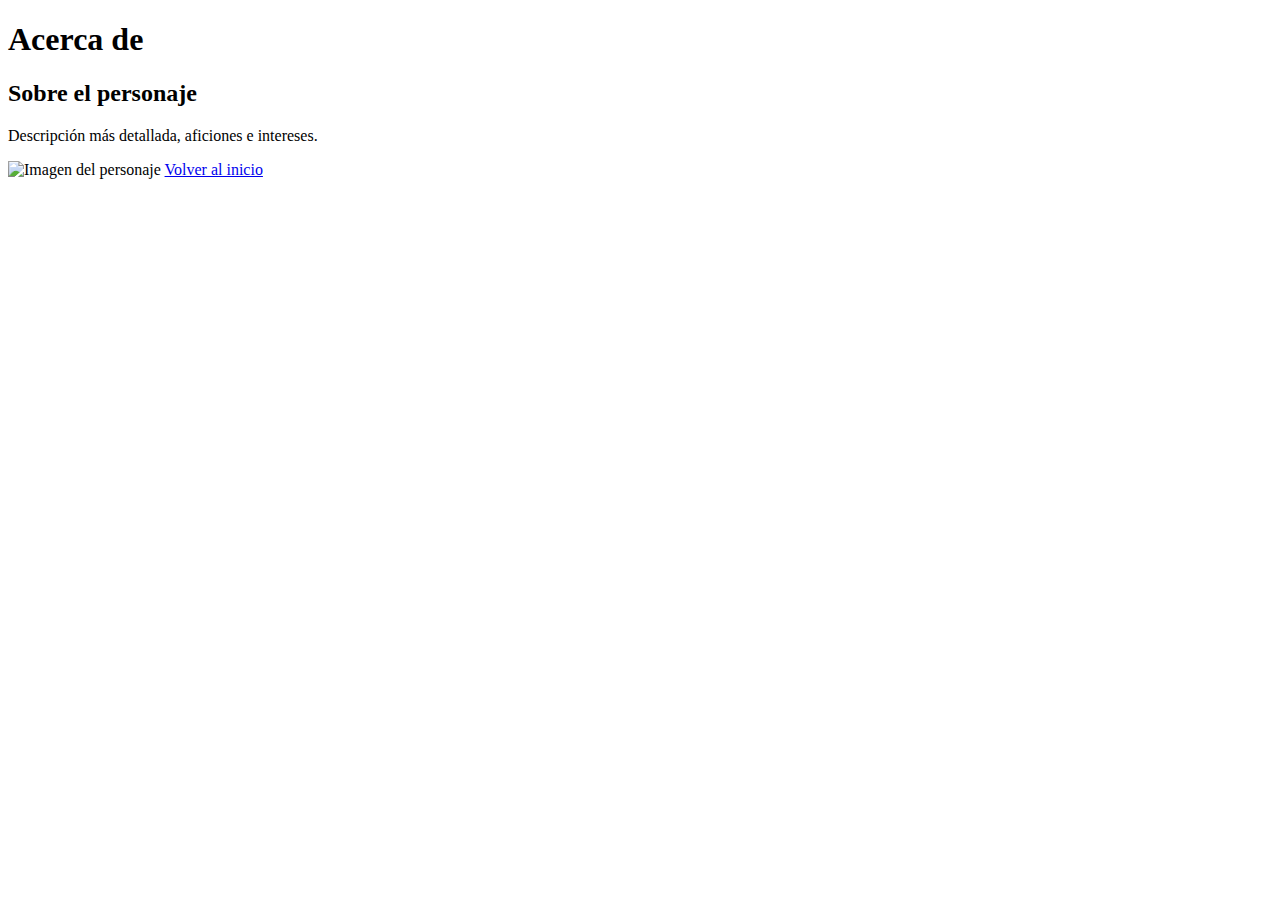
==== P1/about.html @ c3d60617 "Add files via upload" ====
<!DOCTYPE html>
<html lang="es">
<head>
    <meta charset="UTF-8">
    <meta name="viewport" content="width=device-width, initial-scale=1.0">
    <title>Acerca de</title>
    <link rel="stylesheet" href="styles.css">
</head>
<body>
    <div class="container">
        <div class="header">
            <h1>Acerca de</h1>
        </div>
        <div class="section">
            <h2>Sobre el personaje</h2>
            <p>Descripción más detallada, aficiones e intereses.</p>
        </div>
        <img src="imagen3.jpg" alt="Imagen del personaje">
        <a href="index.html" class="button">Volver al inicio</a>
    </div>
</body>
</html>
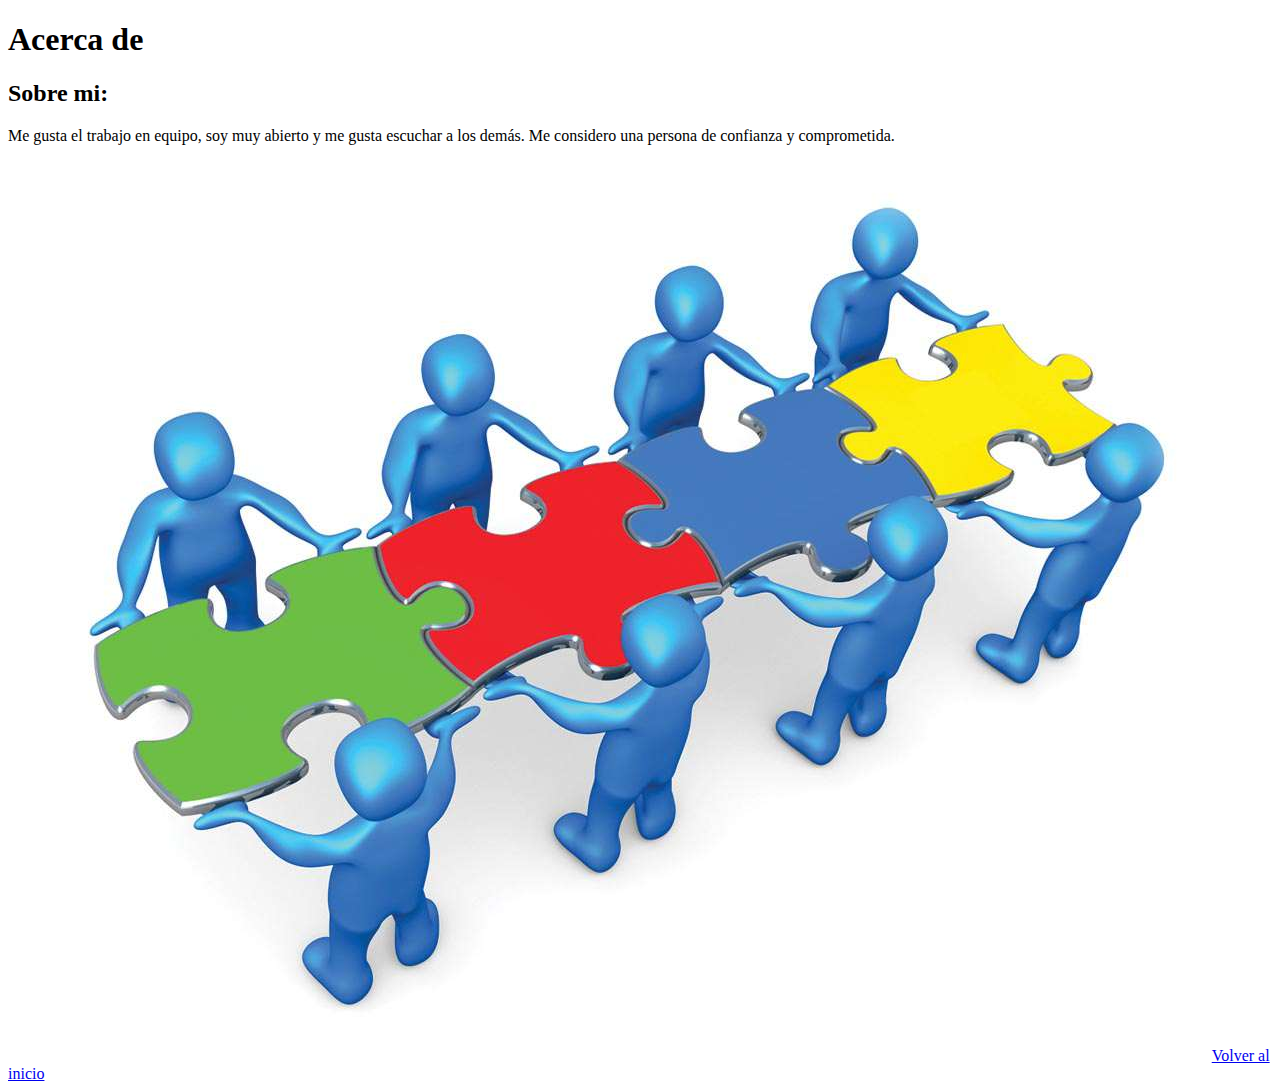
==== commit 54f3e9ff: "Add files via upload" ====
--- a/P1/about.html
+++ b/P1/about.html
@@ -12,10 +12,10 @@
             <h1>Acerca de</h1>
         </div>
         <div class="section">
-            <h2>Sobre el personaje</h2>
-            <p>Descripción más detallada, aficiones e intereses.</p>
+            <h2>Sobre mi:</h2>
+            <p>Me gusta el trabajo en equipo, soy muy abierto y me gusta escuchar a los demás. Me considero una persona de confianza y comprometida.</p>
         </div>
-        <img src="imagen3.jpg" alt="Imagen del personaje">
+        <img src="equipo.jpg" alt="Habilidades">
         <a href="index.html" class="button">Volver al inicio</a>
     </div>
 </body>
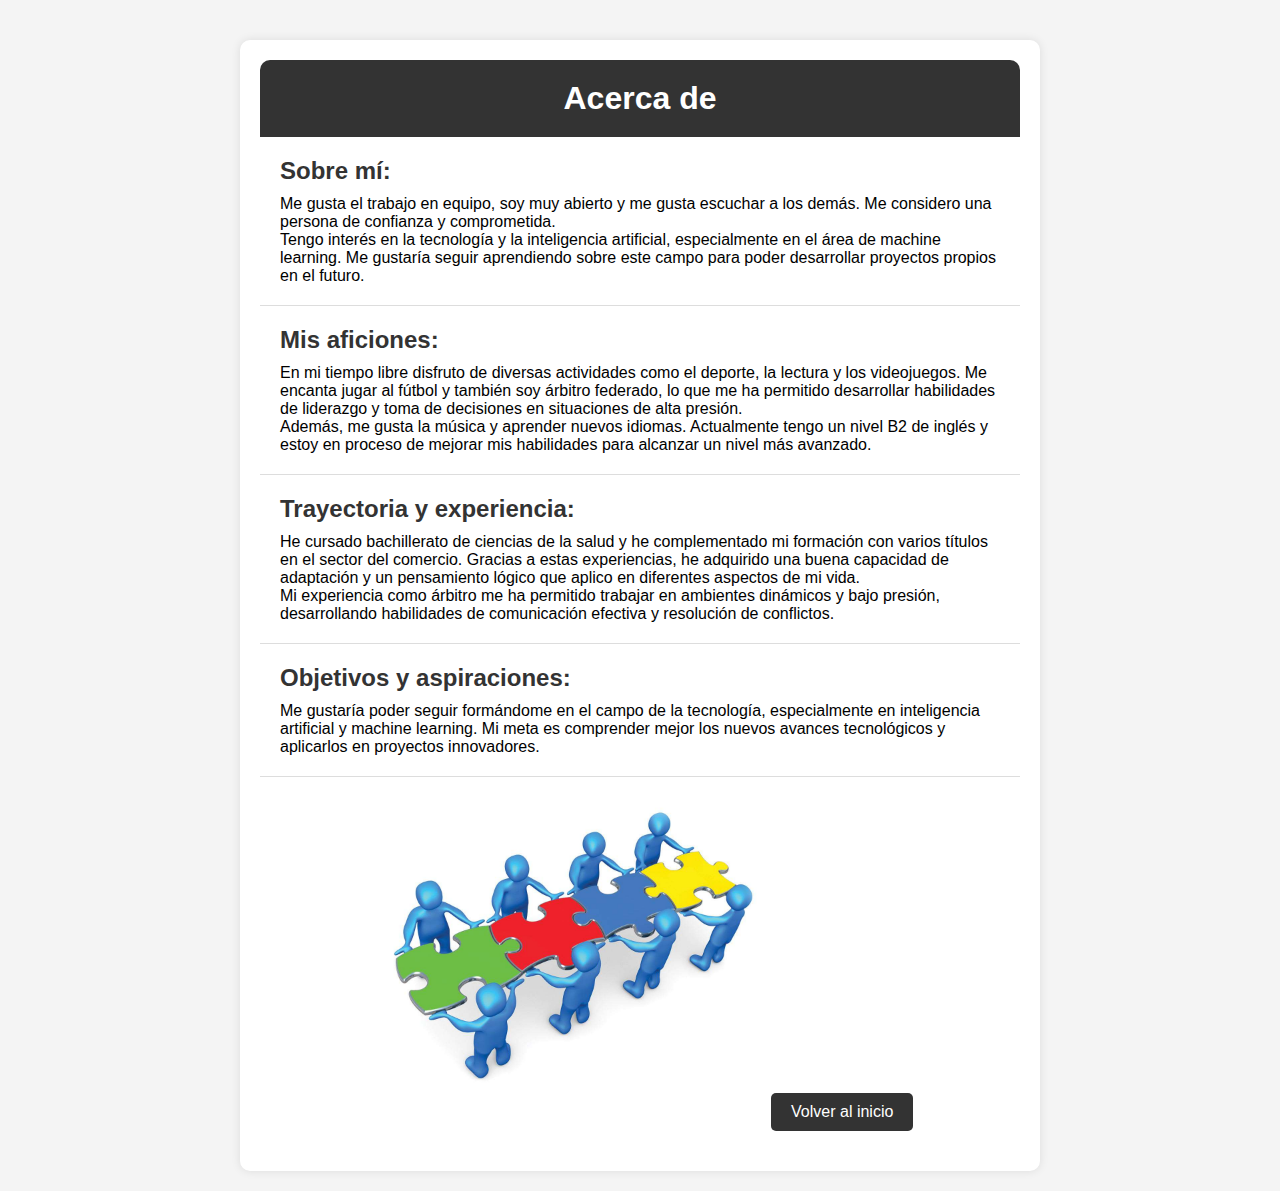
==== commit 853c0841: "Añadido desde vncweb" ====
--- a/P1/about.html
+++ b/P1/about.html
@@ -4,7 +4,7 @@
     <meta charset="UTF-8">
     <meta name="viewport" content="width=device-width, initial-scale=1.0">
     <title>Acerca de</title>
-    <link rel="stylesheet" href="styles.css">
+    <link rel="stylesheet" href="style.css">
 </head>
 <body>
     <div class="container">
@@ -12,11 +12,26 @@
             <h1>Acerca de</h1>
         </div>
         <div class="section">
-            <h2>Sobre mi:</h2>
+            <h2>Sobre mí:</h2>
             <p>Me gusta el trabajo en equipo, soy muy abierto y me gusta escuchar a los demás. Me considero una persona de confianza y comprometida.</p>
+            <p>Tengo interés en la tecnología y la inteligencia artificial, especialmente en el área de machine learning. Me gustaría seguir aprendiendo sobre este campo para poder desarrollar proyectos propios en el futuro.</p>
         </div>
-        <img src="equipo.jpg" alt="Habilidades">
+        <div class="section">
+            <h2>Mis aficiones:</h2>
+            <p>En mi tiempo libre disfruto de diversas actividades como el deporte, la lectura y los videojuegos. Me encanta jugar al fútbol y también soy árbitro federado, lo que me ha permitido desarrollar habilidades de liderazgo y toma de decisiones en situaciones de alta presión.</p>
+            <p>Además, me gusta la música y aprender nuevos idiomas. Actualmente tengo un nivel B2 de inglés y estoy en proceso de mejorar mis habilidades para alcanzar un nivel más avanzado.</p>
+        </div>
+        <div class="section">
+            <h2>Trayectoria y experiencia:</h2>
+            <p>He cursado bachillerato de ciencias de la salud y he complementado mi formación con varios títulos en el sector del comercio. Gracias a estas experiencias, he adquirido una buena capacidad de adaptación y un pensamiento lógico que aplico en diferentes aspectos de mi vida.</p>
+            <p>Mi experiencia como árbitro me ha permitido trabajar en ambientes dinámicos y bajo presión, desarrollando habilidades de comunicación efectiva y resolución de conflictos.</p>
+        </div>
+        <div class="section">
+            <h2>Objetivos y aspiraciones:</h2>
+            <p>Me gustaría poder seguir formándome en el campo de la tecnología, especialmente en inteligencia artificial y machine learning. Mi meta es comprender mejor los nuevos avances tecnológicos y aplicarlos en proyectos innovadores.</p>
+        </div>
+        <img src="equipo.jpg" alt="Habilidades" class="about-pic">
         <a href="index.html" class="button">Volver al inicio</a>
     </div>
 </body>
-</html>
+</html>--- a/P1/style.css
+++ b/P1/style.css
@@ -0,0 +1,117 @@
+/* Reset de estilos */
+* {
+    box-sizing: border-box;
+    margin: 0;
+    padding: 0;
+    font-family: Arial, sans-serif;
+}
+
+/* Estilos generales del cuerpo */
+body {
+    background-color: #f4f4f4;
+    text-align: center;
+    padding: 20px;
+}
+
+/* Contenedor principal */
+.container {
+    width: 80%;
+    max-width: 800px;
+    margin: auto;
+    padding: 20px;
+    background: white;
+    box-shadow: 0 0 10px rgba(0, 0, 0, 0.1);
+    border-radius: 10px;
+    margin-top: 20px;
+}
+
+/* Encabezado */
+.header {
+    background-color: #333;
+    color: white;
+    padding: 20px;
+    text-align: center;
+    border-radius: 10px 10px 0 0;
+}
+
+/* Imagen de perfil ajustada para CV */
+.profile-pic {
+    width: 150px;
+    height: 150px;
+    border-radius: 50%;
+    margin: 10px 0;
+    object-fit: cover;
+    border: 4px solid white;
+}
+
+/* Imágenes */
+.experience-pic, .about-pic {
+    width: 100%;
+    max-width: 400px;
+    height: auto;
+    border-radius: 10px;
+    margin: 20px 0;
+}
+
+/* Secciones */
+.section {
+    padding: 20px;
+    text-align: left;
+    border-bottom: 1px solid #ddd;
+}
+
+.section:last-child {
+    border-bottom: none;
+}
+
+.section h2 {
+    color: #333;
+    margin-bottom: 10px;
+}
+
+/* Botones */
+.button {
+    display: inline-block;
+    margin: 20px 0;
+    padding: 10px 20px;
+    background: #333;
+    color: white;
+    text-decoration: none;
+    border-radius: 5px;
+    transition: background 0.3s;
+}
+
+.button:hover {
+    background: #555;
+}
+
+/* Pie de página */
+.footer {
+    text-align: center;
+    padding: 15px;
+    background: #333;
+    color: white;
+    border-radius: 0 0 10px 10px;
+    margin-top: 10px;
+}
+
+/* Diseño responsive */
+@media screen and (max-width: 600px) {
+    .container {
+        width: 100%;
+        padding: 10px;
+    }
+
+    .section {
+        text-align: center;
+    }
+
+    .profile-pic {
+        width: 120px;
+        height: 120px;
+    }
+
+    .experience-pic, .about-pic {
+        max-width: 100%;
+    }
+}